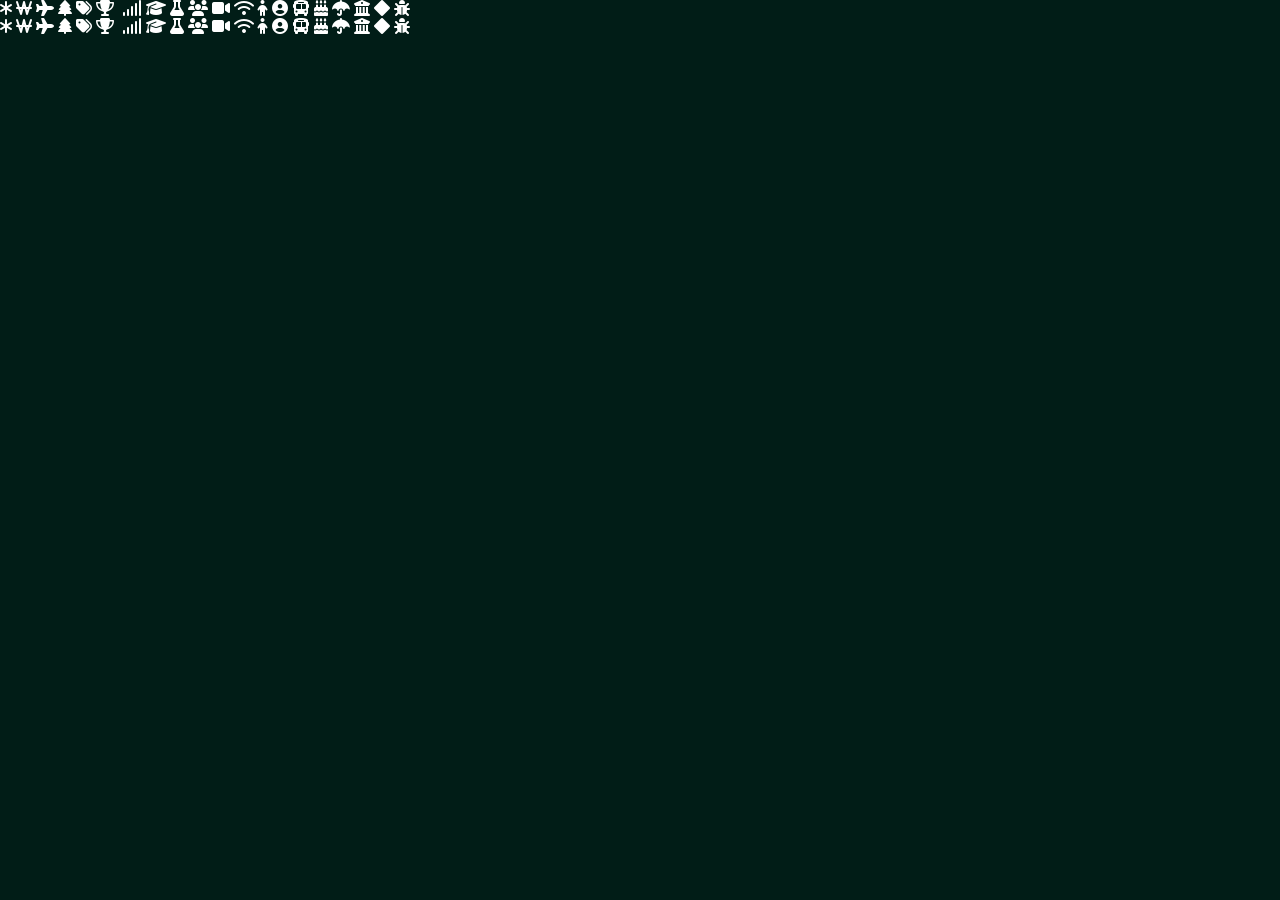
==== CSS Animated Background/index.html @ c0870550 "add project 3" ====
<!DOCTYPE html>
<html lang="en">
  <head>
    <meta charset="UTF-8" />
    <meta http-equiv="X-UA-Compatible" content="IE=edge" />
    <meta name="viewport" content="width=device-width, initial-scale=1.0" />
    <!-- <link
      rel="stylesheet"
      href="https://cdn.jsdelivr.net/npm/@fortawesome/fontawesome-free@5.15.4/css/fontawesome.min.css"
      integrity="sha384-jLKHWM3JRmfMU0A5x5AkjWkw/EYfGUAGagvnfryNV3F9VqM98XiIH7VBGVoxVSc7"
      crossorigin="anonymous"
    /> -->
    <link
      rel="stylesheet"
      href="https://cdnjs.cloudflare.com/ajax/libs/font-awesome/6.1.1/css/all.min.css"
      integrity="sha512-KfkfwYDsLkIlwQp6LFnl8zNdLGxu9YAA1QvwINks4PhcElQSvqcyVLLD9aMhXd13uQjoXtEKNosOWaZqXgel0g=="
      crossorigin="anonymous"
      referrerpolicy="no-referrer"
    />
    <link rel="stylesheet" href="style.css" />
    <title>Document</title>
  </head>
  <body>
    <section>
      <div class="row">
        <div>
          <i class="fa fa-asterisk" aria-hidden="true"></i>
          <i class="fa fa-krw" aria-hidden="true"></i>
          <i class="fa fa-plane" aria-hidden="true"></i>
          <i class="fa fa-tree" aria-hidden="true"></i>
          <i class="fa fa-tags" aria-hidden="true"></i>
          <i class="fa fa-trophy" aria-hidden="true"></i>
          <i class="fa fa-futbol-o" aria-hidden="true"></i>
          <i class="fa fa-signal" aria-hidden="true"></i>
          <i class="fa fa-graduation-cap" aria-hidden="true"></i>
          <i class="fa fa-flask" aria-hidden="true"></i>
          <i class="fa fa-users" aria-hidden="true"></i>
          <i class="fa fa-video-camera" aria-hidden="true"></i>
          <i class="fa fa-wifi" aria-hidden="true"></i>
          <i class="fa fa-child" aria-hidden="true"></i>
          <i class="fa fa-user-circle" aria-hidden="true"></i>
          <i class="fa fa-bus" aria-hidden="true"></i>
          <i class="fa fa-birthday-cake" aria-hidden="true"></i>
          <i class="fa fa-umbrella" aria-hidden="true"></i>
          <i class="fa fa-university" aria-hidden="true"></i>
          <i class="fa fa-diamond" aria-hidden="true"></i>
          <i class="fa fa-bug" aria-hidden="true"></i>
        </div>
        <div>
          <i class="fa fa-asterisk" aria-hidden="true"></i>
          <i class="fa fa-krw" aria-hidden="true"></i>
          <i class="fa fa-plane" aria-hidden="true"></i>
          <i class="fa fa-tree" aria-hidden="true"></i>
          <i class="fa fa-tags" aria-hidden="true"></i>
          <i class="fa fa-trophy" aria-hidden="true"></i>
          <i class="fa fa-futbol-o" aria-hidden="true"></i>
          <i class="fa fa-signal" aria-hidden="true"></i>
          <i class="fa fa-graduation-cap" aria-hidden="true"></i>
          <i class="fa fa-flask" aria-hidden="true"></i>
          <i class="fa fa-users" aria-hidden="true"></i>
          <i class="fa fa-video-camera" aria-hidden="true"></i>
          <i class="fa fa-wifi" aria-hidden="true"></i>
          <i class="fa fa-child" aria-hidden="true"></i>
          <i class="fa fa-user-circle" aria-hidden="true"></i>
          <i class="fa fa-bus" aria-hidden="true"></i>
          <i class="fa fa-birthday-cake" aria-hidden="true"></i>
          <i class="fa fa-umbrella" aria-hidden="true"></i>
          <i class="fa fa-university" aria-hidden="true"></i>
          <i class="fa fa-diamond" aria-hidden="true"></i>
          <i class="fa fa-bug" aria-hidden="true"></i>
        </div>
      </div>
    </section>
  </body>
</html>
---- CSS Animated Background/style.css ----
* {
  margin: 0;
  padding: 0;
}
section {
  position: relative;
  width: 100%;
  height: 100vh;
  background: rgb(1, 29, 23);
  display: flex;
  flex-direction: column;
  overflow: hidden;
}
i {
  color: #fff;
}
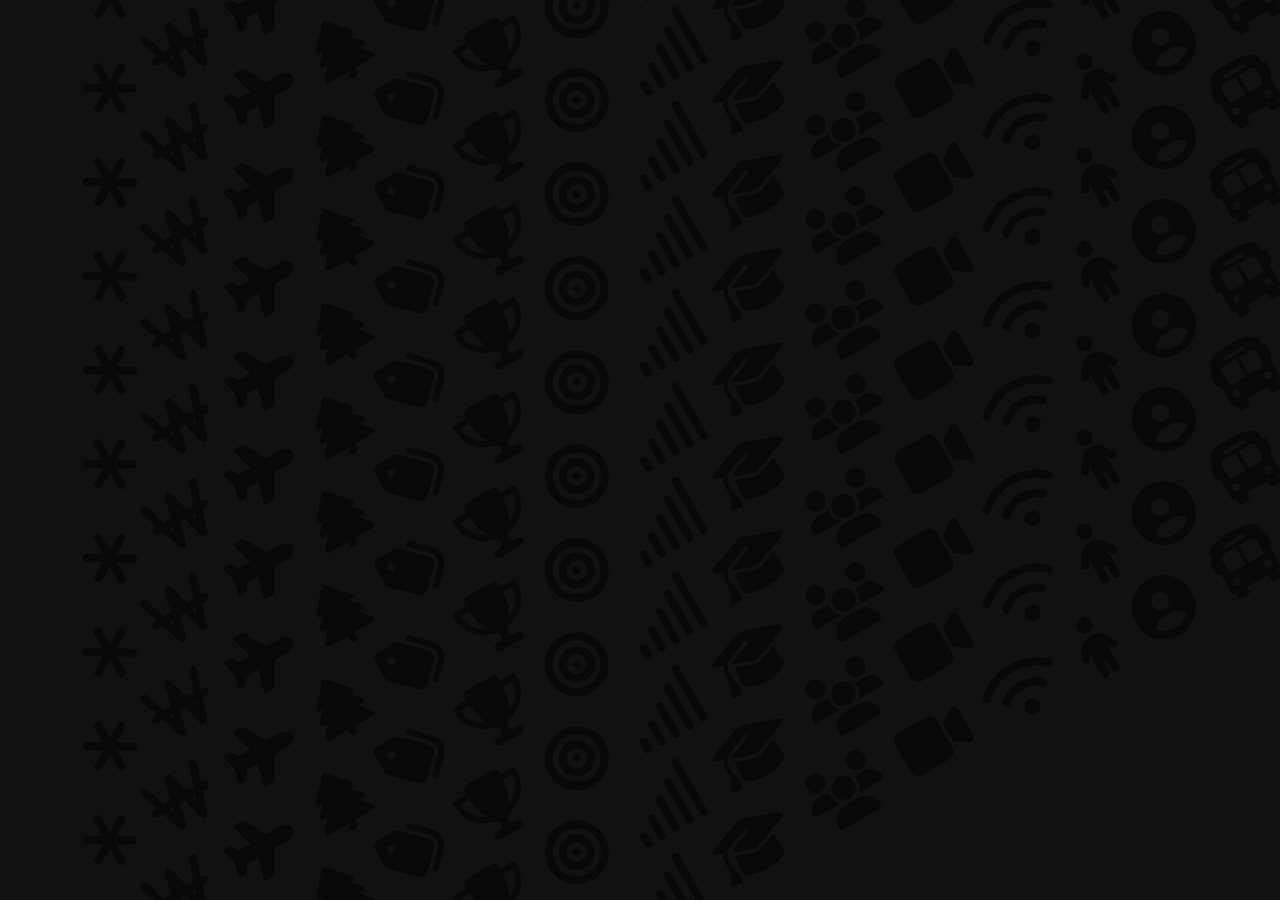
==== commit 2b150d42: "edit project 3" ====
--- a/CSS Animated Background/index.html
+++ b/CSS Animated Background/index.html
@@ -30,33 +30,675 @@
           <i class="fa fa-tree" aria-hidden="true"></i>
           <i class="fa fa-tags" aria-hidden="true"></i>
           <i class="fa fa-trophy" aria-hidden="true"></i>
-          <i class="fa fa-futbol-o" aria-hidden="true"></i>
-          <i class="fa fa-signal" aria-hidden="true"></i>
-          <i class="fa fa-graduation-cap" aria-hidden="true"></i>
-          <i class="fa fa-flask" aria-hidden="true"></i>
-          <i class="fa fa-users" aria-hidden="true"></i>
-          <i class="fa fa-video-camera" aria-hidden="true"></i>
-          <i class="fa fa-wifi" aria-hidden="true"></i>
-          <i class="fa fa-child" aria-hidden="true"></i>
-          <i class="fa fa-user-circle" aria-hidden="true"></i>
-          <i class="fa fa-bus" aria-hidden="true"></i>
-          <i class="fa fa-birthday-cake" aria-hidden="true"></i>
-          <i class="fa fa-umbrella" aria-hidden="true"></i>
-          <i class="fa fa-university" aria-hidden="true"></i>
-          <i class="fa fa-diamond" aria-hidden="true"></i>
-          <i class="fa fa-bug" aria-hidden="true"></i>
-        </div>
-        <div>
-          <i class="fa fa-asterisk" aria-hidden="true"></i>
-          <i class="fa fa-krw" aria-hidden="true"></i>
-          <i class="fa fa-plane" aria-hidden="true"></i>
-          <i class="fa fa-tree" aria-hidden="true"></i>
-          <i class="fa fa-tags" aria-hidden="true"></i>
-          <i class="fa fa-trophy" aria-hidden="true"></i>
-          <i class="fa fa-futbol-o" aria-hidden="true"></i>
-          <i class="fa fa-signal" aria-hidden="true"></i>
-          <i class="fa fa-graduation-cap" aria-hidden="true"></i>
-          <i class="fa fa-flask" aria-hidden="true"></i>
+          <i class="fa fa-bullseye" aria-hidden="true"></i>
+          <i class="fa fa-signal" aria-hidden="true"></i>
+          <i class="fa fa-graduation-cap" aria-hidden="true"></i>
+          <i class="fa fa-users" aria-hidden="true"></i>
+          <i class="fa fa-video-camera" aria-hidden="true"></i>
+          <i class="fa fa-wifi" aria-hidden="true"></i>
+          <i class="fa fa-child" aria-hidden="true"></i>
+          <i class="fa fa-user-circle" aria-hidden="true"></i>
+          <i class="fa fa-bus" aria-hidden="true"></i>
+          <i class="fa fa-birthday-cake" aria-hidden="true"></i>
+          <i class="fa fa-umbrella" aria-hidden="true"></i>
+          <i class="fa fa-university" aria-hidden="true"></i>
+          <i class="fa fa-diamond" aria-hidden="true"></i>
+          <i class="fa fa-bug" aria-hidden="true"></i>
+        </div>
+        <div>
+          <i class="fa fa-asterisk" aria-hidden="true"></i>
+          <i class="fa fa-krw" aria-hidden="true"></i>
+          <i class="fa fa-plane" aria-hidden="true"></i>
+          <i class="fa fa-tree" aria-hidden="true"></i>
+          <i class="fa fa-tags" aria-hidden="true"></i>
+          <i class="fa fa-trophy" aria-hidden="true"></i>
+          <i class="fa fa-bullseye" aria-hidden="true"></i>
+          <i class="fa fa-signal" aria-hidden="true"></i>
+          <i class="fa fa-graduation-cap" aria-hidden="true"></i>
+          <i class="fa fa-users" aria-hidden="true"></i>
+          <i class="fa fa-video-camera" aria-hidden="true"></i>
+          <i class="fa fa-wifi" aria-hidden="true"></i>
+          <i class="fa fa-child" aria-hidden="true"></i>
+          <i class="fa fa-user-circle" aria-hidden="true"></i>
+          <i class="fa fa-bus" aria-hidden="true"></i>
+          <i class="fa fa-birthday-cake" aria-hidden="true"></i>
+          <i class="fa fa-umbrella" aria-hidden="true"></i>
+          <i class="fa fa-university" aria-hidden="true"></i>
+          <i class="fa fa-diamond" aria-hidden="true"></i>
+          <i class="fa fa-bug" aria-hidden="true"></i>
+        </div>
+      </div>
+      <div class="row">
+        <div>
+          <i class="fa fa-asterisk" aria-hidden="true"></i>
+          <i class="fa fa-krw" aria-hidden="true"></i>
+          <i class="fa fa-plane" aria-hidden="true"></i>
+          <i class="fa fa-tree" aria-hidden="true"></i>
+          <i class="fa fa-tags" aria-hidden="true"></i>
+          <i class="fa fa-trophy" aria-hidden="true"></i>
+          <i class="fa fa-bullseye" aria-hidden="true"></i>
+          <i class="fa fa-signal" aria-hidden="true"></i>
+          <i class="fa fa-graduation-cap" aria-hidden="true"></i>
+          <i class="fa fa-users" aria-hidden="true"></i>
+          <i class="fa fa-video-camera" aria-hidden="true"></i>
+          <i class="fa fa-wifi" aria-hidden="true"></i>
+          <i class="fa fa-child" aria-hidden="true"></i>
+          <i class="fa fa-user-circle" aria-hidden="true"></i>
+          <i class="fa fa-bus" aria-hidden="true"></i>
+          <i class="fa fa-birthday-cake" aria-hidden="true"></i>
+          <i class="fa fa-umbrella" aria-hidden="true"></i>
+          <i class="fa fa-university" aria-hidden="true"></i>
+          <i class="fa fa-diamond" aria-hidden="true"></i>
+          <i class="fa fa-bug" aria-hidden="true"></i>
+        </div>
+        <div>
+          <i class="fa fa-asterisk" aria-hidden="true"></i>
+          <i class="fa fa-krw" aria-hidden="true"></i>
+          <i class="fa fa-plane" aria-hidden="true"></i>
+          <i class="fa fa-tree" aria-hidden="true"></i>
+          <i class="fa fa-tags" aria-hidden="true"></i>
+          <i class="fa fa-trophy" aria-hidden="true"></i>
+          <i class="fa fa-bullseye" aria-hidden="true"></i>
+          <i class="fa fa-signal" aria-hidden="true"></i>
+          <i class="fa fa-graduation-cap" aria-hidden="true"></i>
+          <i class="fa fa-users" aria-hidden="true"></i>
+          <i class="fa fa-video-camera" aria-hidden="true"></i>
+          <i class="fa fa-wifi" aria-hidden="true"></i>
+          <i class="fa fa-child" aria-hidden="true"></i>
+          <i class="fa fa-user-circle" aria-hidden="true"></i>
+          <i class="fa fa-bus" aria-hidden="true"></i>
+          <i class="fa fa-birthday-cake" aria-hidden="true"></i>
+          <i class="fa fa-umbrella" aria-hidden="true"></i>
+          <i class="fa fa-university" aria-hidden="true"></i>
+          <i class="fa fa-diamond" aria-hidden="true"></i>
+          <i class="fa fa-bug" aria-hidden="true"></i>
+        </div>
+      </div>
+      <div class="row">
+        <div>
+          <i class="fa fa-asterisk" aria-hidden="true"></i>
+          <i class="fa fa-krw" aria-hidden="true"></i>
+          <i class="fa fa-plane" aria-hidden="true"></i>
+          <i class="fa fa-tree" aria-hidden="true"></i>
+          <i class="fa fa-tags" aria-hidden="true"></i>
+          <i class="fa fa-trophy" aria-hidden="true"></i>
+          <i class="fa fa-bullseye" aria-hidden="true"></i>
+          <i class="fa fa-signal" aria-hidden="true"></i>
+          <i class="fa fa-graduation-cap" aria-hidden="true"></i>
+          <i class="fa fa-users" aria-hidden="true"></i>
+          <i class="fa fa-video-camera" aria-hidden="true"></i>
+          <i class="fa fa-wifi" aria-hidden="true"></i>
+          <i class="fa fa-child" aria-hidden="true"></i>
+          <i class="fa fa-user-circle" aria-hidden="true"></i>
+          <i class="fa fa-bus" aria-hidden="true"></i>
+          <i class="fa fa-birthday-cake" aria-hidden="true"></i>
+          <i class="fa fa-umbrella" aria-hidden="true"></i>
+          <i class="fa fa-university" aria-hidden="true"></i>
+          <i class="fa fa-diamond" aria-hidden="true"></i>
+          <i class="fa fa-bug" aria-hidden="true"></i>
+        </div>
+        <div>
+          <i class="fa fa-asterisk" aria-hidden="true"></i>
+          <i class="fa fa-krw" aria-hidden="true"></i>
+          <i class="fa fa-plane" aria-hidden="true"></i>
+          <i class="fa fa-tree" aria-hidden="true"></i>
+          <i class="fa fa-tags" aria-hidden="true"></i>
+          <i class="fa fa-trophy" aria-hidden="true"></i>
+          <i class="fa fa-bullseye" aria-hidden="true"></i>
+          <i class="fa fa-signal" aria-hidden="true"></i>
+          <i class="fa fa-graduation-cap" aria-hidden="true"></i>
+          <i class="fa fa-users" aria-hidden="true"></i>
+          <i class="fa fa-video-camera" aria-hidden="true"></i>
+          <i class="fa fa-wifi" aria-hidden="true"></i>
+          <i class="fa fa-child" aria-hidden="true"></i>
+          <i class="fa fa-user-circle" aria-hidden="true"></i>
+          <i class="fa fa-bus" aria-hidden="true"></i>
+          <i class="fa fa-birthday-cake" aria-hidden="true"></i>
+          <i class="fa fa-umbrella" aria-hidden="true"></i>
+          <i class="fa fa-university" aria-hidden="true"></i>
+          <i class="fa fa-diamond" aria-hidden="true"></i>
+          <i class="fa fa-bug" aria-hidden="true"></i>
+        </div>
+      </div>
+      <div class="row">
+        <div>
+          <i class="fa fa-asterisk" aria-hidden="true"></i>
+          <i class="fa fa-krw" aria-hidden="true"></i>
+          <i class="fa fa-plane" aria-hidden="true"></i>
+          <i class="fa fa-tree" aria-hidden="true"></i>
+          <i class="fa fa-tags" aria-hidden="true"></i>
+          <i class="fa fa-trophy" aria-hidden="true"></i>
+          <i class="fa fa-bullseye" aria-hidden="true"></i>
+          <i class="fa fa-signal" aria-hidden="true"></i>
+          <i class="fa fa-graduation-cap" aria-hidden="true"></i>
+          <i class="fa fa-users" aria-hidden="true"></i>
+          <i class="fa fa-video-camera" aria-hidden="true"></i>
+          <i class="fa fa-wifi" aria-hidden="true"></i>
+          <i class="fa fa-child" aria-hidden="true"></i>
+          <i class="fa fa-user-circle" aria-hidden="true"></i>
+          <i class="fa fa-bus" aria-hidden="true"></i>
+          <i class="fa fa-birthday-cake" aria-hidden="true"></i>
+          <i class="fa fa-umbrella" aria-hidden="true"></i>
+          <i class="fa fa-university" aria-hidden="true"></i>
+          <i class="fa fa-diamond" aria-hidden="true"></i>
+          <i class="fa fa-bug" aria-hidden="true"></i>
+        </div>
+        <div>
+          <i class="fa fa-asterisk" aria-hidden="true"></i>
+          <i class="fa fa-krw" aria-hidden="true"></i>
+          <i class="fa fa-plane" aria-hidden="true"></i>
+          <i class="fa fa-tree" aria-hidden="true"></i>
+          <i class="fa fa-tags" aria-hidden="true"></i>
+          <i class="fa fa-trophy" aria-hidden="true"></i>
+          <i class="fa fa-bullseye" aria-hidden="true"></i>
+          <i class="fa fa-signal" aria-hidden="true"></i>
+          <i class="fa fa-graduation-cap" aria-hidden="true"></i>
+          <i class="fa fa-users" aria-hidden="true"></i>
+          <i class="fa fa-video-camera" aria-hidden="true"></i>
+          <i class="fa fa-wifi" aria-hidden="true"></i>
+          <i class="fa fa-child" aria-hidden="true"></i>
+          <i class="fa fa-user-circle" aria-hidden="true"></i>
+          <i class="fa fa-bus" aria-hidden="true"></i>
+          <i class="fa fa-birthday-cake" aria-hidden="true"></i>
+          <i class="fa fa-umbrella" aria-hidden="true"></i>
+          <i class="fa fa-university" aria-hidden="true"></i>
+          <i class="fa fa-diamond" aria-hidden="true"></i>
+          <i class="fa fa-bug" aria-hidden="true"></i>
+        </div>
+      </div>
+      <div class="row">
+        <div>
+          <i class="fa fa-asterisk" aria-hidden="true"></i>
+          <i class="fa fa-krw" aria-hidden="true"></i>
+          <i class="fa fa-plane" aria-hidden="true"></i>
+          <i class="fa fa-tree" aria-hidden="true"></i>
+          <i class="fa fa-tags" aria-hidden="true"></i>
+          <i class="fa fa-trophy" aria-hidden="true"></i>
+          <i class="fa fa-bullseye" aria-hidden="true"></i>
+          <i class="fa fa-signal" aria-hidden="true"></i>
+          <i class="fa fa-graduation-cap" aria-hidden="true"></i>
+          <i class="fa fa-users" aria-hidden="true"></i>
+          <i class="fa fa-video-camera" aria-hidden="true"></i>
+          <i class="fa fa-wifi" aria-hidden="true"></i>
+          <i class="fa fa-child" aria-hidden="true"></i>
+          <i class="fa fa-user-circle" aria-hidden="true"></i>
+          <i class="fa fa-bus" aria-hidden="true"></i>
+          <i class="fa fa-birthday-cake" aria-hidden="true"></i>
+          <i class="fa fa-umbrella" aria-hidden="true"></i>
+          <i class="fa fa-university" aria-hidden="true"></i>
+          <i class="fa fa-diamond" aria-hidden="true"></i>
+          <i class="fa fa-bug" aria-hidden="true"></i>
+        </div>
+        <div>
+          <i class="fa fa-asterisk" aria-hidden="true"></i>
+          <i class="fa fa-krw" aria-hidden="true"></i>
+          <i class="fa fa-plane" aria-hidden="true"></i>
+          <i class="fa fa-tree" aria-hidden="true"></i>
+          <i class="fa fa-tags" aria-hidden="true"></i>
+          <i class="fa fa-trophy" aria-hidden="true"></i>
+          <i class="fa fa-bullseye" aria-hidden="true"></i>
+          <i class="fa fa-signal" aria-hidden="true"></i>
+          <i class="fa fa-graduation-cap" aria-hidden="true"></i>
+          <i class="fa fa-users" aria-hidden="true"></i>
+          <i class="fa fa-video-camera" aria-hidden="true"></i>
+          <i class="fa fa-wifi" aria-hidden="true"></i>
+          <i class="fa fa-child" aria-hidden="true"></i>
+          <i class="fa fa-user-circle" aria-hidden="true"></i>
+          <i class="fa fa-bus" aria-hidden="true"></i>
+          <i class="fa fa-birthday-cake" aria-hidden="true"></i>
+          <i class="fa fa-umbrella" aria-hidden="true"></i>
+          <i class="fa fa-university" aria-hidden="true"></i>
+          <i class="fa fa-diamond" aria-hidden="true"></i>
+          <i class="fa fa-bug" aria-hidden="true"></i>
+        </div>
+      </div>
+      <div class="row">
+        <div>
+          <i class="fa fa-asterisk" aria-hidden="true"></i>
+          <i class="fa fa-krw" aria-hidden="true"></i>
+          <i class="fa fa-plane" aria-hidden="true"></i>
+          <i class="fa fa-tree" aria-hidden="true"></i>
+          <i class="fa fa-tags" aria-hidden="true"></i>
+          <i class="fa fa-trophy" aria-hidden="true"></i>
+          <i class="fa fa-bullseye" aria-hidden="true"></i>
+          <i class="fa fa-signal" aria-hidden="true"></i>
+          <i class="fa fa-graduation-cap" aria-hidden="true"></i>
+          <i class="fa fa-users" aria-hidden="true"></i>
+          <i class="fa fa-video-camera" aria-hidden="true"></i>
+          <i class="fa fa-wifi" aria-hidden="true"></i>
+          <i class="fa fa-child" aria-hidden="true"></i>
+          <i class="fa fa-user-circle" aria-hidden="true"></i>
+          <i class="fa fa-bus" aria-hidden="true"></i>
+          <i class="fa fa-birthday-cake" aria-hidden="true"></i>
+          <i class="fa fa-umbrella" aria-hidden="true"></i>
+          <i class="fa fa-university" aria-hidden="true"></i>
+          <i class="fa fa-diamond" aria-hidden="true"></i>
+          <i class="fa fa-bug" aria-hidden="true"></i>
+        </div>
+        <div>
+          <i class="fa fa-asterisk" aria-hidden="true"></i>
+          <i class="fa fa-krw" aria-hidden="true"></i>
+          <i class="fa fa-plane" aria-hidden="true"></i>
+          <i class="fa fa-tree" aria-hidden="true"></i>
+          <i class="fa fa-tags" aria-hidden="true"></i>
+          <i class="fa fa-trophy" aria-hidden="true"></i>
+          <i class="fa fa-bullseye" aria-hidden="true"></i>
+          <i class="fa fa-signal" aria-hidden="true"></i>
+          <i class="fa fa-graduation-cap" aria-hidden="true"></i>
+          <i class="fa fa-users" aria-hidden="true"></i>
+          <i class="fa fa-video-camera" aria-hidden="true"></i>
+          <i class="fa fa-wifi" aria-hidden="true"></i>
+          <i class="fa fa-child" aria-hidden="true"></i>
+          <i class="fa fa-user-circle" aria-hidden="true"></i>
+          <i class="fa fa-bus" aria-hidden="true"></i>
+          <i class="fa fa-birthday-cake" aria-hidden="true"></i>
+          <i class="fa fa-umbrella" aria-hidden="true"></i>
+          <i class="fa fa-university" aria-hidden="true"></i>
+          <i class="fa fa-diamond" aria-hidden="true"></i>
+          <i class="fa fa-bug" aria-hidden="true"></i>
+        </div>
+      </div>
+      <div class="row">
+        <div>
+          <i class="fa fa-asterisk" aria-hidden="true"></i>
+          <i class="fa fa-krw" aria-hidden="true"></i>
+          <i class="fa fa-plane" aria-hidden="true"></i>
+          <i class="fa fa-tree" aria-hidden="true"></i>
+          <i class="fa fa-tags" aria-hidden="true"></i>
+          <i class="fa fa-trophy" aria-hidden="true"></i>
+          <i class="fa fa-bullseye" aria-hidden="true"></i>
+          <i class="fa fa-signal" aria-hidden="true"></i>
+          <i class="fa fa-graduation-cap" aria-hidden="true"></i>
+          <i class="fa fa-users" aria-hidden="true"></i>
+          <i class="fa fa-video-camera" aria-hidden="true"></i>
+          <i class="fa fa-wifi" aria-hidden="true"></i>
+          <i class="fa fa-child" aria-hidden="true"></i>
+          <i class="fa fa-user-circle" aria-hidden="true"></i>
+          <i class="fa fa-bus" aria-hidden="true"></i>
+          <i class="fa fa-birthday-cake" aria-hidden="true"></i>
+          <i class="fa fa-umbrella" aria-hidden="true"></i>
+          <i class="fa fa-university" aria-hidden="true"></i>
+          <i class="fa fa-diamond" aria-hidden="true"></i>
+          <i class="fa fa-bug" aria-hidden="true"></i>
+        </div>
+        <div>
+          <i class="fa fa-asterisk" aria-hidden="true"></i>
+          <i class="fa fa-krw" aria-hidden="true"></i>
+          <i class="fa fa-plane" aria-hidden="true"></i>
+          <i class="fa fa-tree" aria-hidden="true"></i>
+          <i class="fa fa-tags" aria-hidden="true"></i>
+          <i class="fa fa-trophy" aria-hidden="true"></i>
+          <i class="fa fa-bullseye" aria-hidden="true"></i>
+          <i class="fa fa-signal" aria-hidden="true"></i>
+          <i class="fa fa-graduation-cap" aria-hidden="true"></i>
+          <i class="fa fa-users" aria-hidden="true"></i>
+          <i class="fa fa-video-camera" aria-hidden="true"></i>
+          <i class="fa fa-wifi" aria-hidden="true"></i>
+          <i class="fa fa-child" aria-hidden="true"></i>
+          <i class="fa fa-user-circle" aria-hidden="true"></i>
+          <i class="fa fa-bus" aria-hidden="true"></i>
+          <i class="fa fa-birthday-cake" aria-hidden="true"></i>
+          <i class="fa fa-umbrella" aria-hidden="true"></i>
+          <i class="fa fa-university" aria-hidden="true"></i>
+          <i class="fa fa-diamond" aria-hidden="true"></i>
+          <i class="fa fa-bug" aria-hidden="true"></i>
+        </div>
+      </div>
+      <div class="row">
+        <div>
+          <i class="fa fa-asterisk" aria-hidden="true"></i>
+          <i class="fa fa-krw" aria-hidden="true"></i>
+          <i class="fa fa-plane" aria-hidden="true"></i>
+          <i class="fa fa-tree" aria-hidden="true"></i>
+          <i class="fa fa-tags" aria-hidden="true"></i>
+          <i class="fa fa-trophy" aria-hidden="true"></i>
+          <i class="fa fa-bullseye" aria-hidden="true"></i>
+          <i class="fa fa-signal" aria-hidden="true"></i>
+          <i class="fa fa-graduation-cap" aria-hidden="true"></i>
+          <i class="fa fa-users" aria-hidden="true"></i>
+          <i class="fa fa-video-camera" aria-hidden="true"></i>
+          <i class="fa fa-wifi" aria-hidden="true"></i>
+          <i class="fa fa-child" aria-hidden="true"></i>
+          <i class="fa fa-user-circle" aria-hidden="true"></i>
+          <i class="fa fa-bus" aria-hidden="true"></i>
+          <i class="fa fa-birthday-cake" aria-hidden="true"></i>
+          <i class="fa fa-umbrella" aria-hidden="true"></i>
+          <i class="fa fa-university" aria-hidden="true"></i>
+          <i class="fa fa-diamond" aria-hidden="true"></i>
+          <i class="fa fa-bug" aria-hidden="true"></i>
+        </div>
+        <div>
+          <i class="fa fa-asterisk" aria-hidden="true"></i>
+          <i class="fa fa-krw" aria-hidden="true"></i>
+          <i class="fa fa-plane" aria-hidden="true"></i>
+          <i class="fa fa-tree" aria-hidden="true"></i>
+          <i class="fa fa-tags" aria-hidden="true"></i>
+          <i class="fa fa-trophy" aria-hidden="true"></i>
+          <i class="fa fa-bullseye" aria-hidden="true"></i>
+          <i class="fa fa-signal" aria-hidden="true"></i>
+          <i class="fa fa-graduation-cap" aria-hidden="true"></i>
+          <i class="fa fa-users" aria-hidden="true"></i>
+          <i class="fa fa-video-camera" aria-hidden="true"></i>
+          <i class="fa fa-wifi" aria-hidden="true"></i>
+          <i class="fa fa-child" aria-hidden="true"></i>
+          <i class="fa fa-user-circle" aria-hidden="true"></i>
+          <i class="fa fa-bus" aria-hidden="true"></i>
+          <i class="fa fa-birthday-cake" aria-hidden="true"></i>
+          <i class="fa fa-umbrella" aria-hidden="true"></i>
+          <i class="fa fa-university" aria-hidden="true"></i>
+          <i class="fa fa-diamond" aria-hidden="true"></i>
+          <i class="fa fa-bug" aria-hidden="true"></i>
+        </div>
+      </div>
+      <div class="row">
+        <div>
+          <i class="fa fa-asterisk" aria-hidden="true"></i>
+          <i class="fa fa-krw" aria-hidden="true"></i>
+          <i class="fa fa-plane" aria-hidden="true"></i>
+          <i class="fa fa-tree" aria-hidden="true"></i>
+          <i class="fa fa-tags" aria-hidden="true"></i>
+          <i class="fa fa-trophy" aria-hidden="true"></i>
+          <i class="fa fa-bullseye" aria-hidden="true"></i>
+          <i class="fa fa-signal" aria-hidden="true"></i>
+          <i class="fa fa-graduation-cap" aria-hidden="true"></i>
+          <i class="fa fa-users" aria-hidden="true"></i>
+          <i class="fa fa-video-camera" aria-hidden="true"></i>
+          <i class="fa fa-wifi" aria-hidden="true"></i>
+          <i class="fa fa-child" aria-hidden="true"></i>
+          <i class="fa fa-user-circle" aria-hidden="true"></i>
+          <i class="fa fa-bus" aria-hidden="true"></i>
+          <i class="fa fa-birthday-cake" aria-hidden="true"></i>
+          <i class="fa fa-umbrella" aria-hidden="true"></i>
+          <i class="fa fa-university" aria-hidden="true"></i>
+          <i class="fa fa-diamond" aria-hidden="true"></i>
+          <i class="fa fa-bug" aria-hidden="true"></i>
+        </div>
+        <div>
+          <i class="fa fa-asterisk" aria-hidden="true"></i>
+          <i class="fa fa-krw" aria-hidden="true"></i>
+          <i class="fa fa-plane" aria-hidden="true"></i>
+          <i class="fa fa-tree" aria-hidden="true"></i>
+          <i class="fa fa-tags" aria-hidden="true"></i>
+          <i class="fa fa-trophy" aria-hidden="true"></i>
+          <i class="fa fa-bullseye" aria-hidden="true"></i>
+          <i class="fa fa-signal" aria-hidden="true"></i>
+          <i class="fa fa-graduation-cap" aria-hidden="true"></i>
+          <i class="fa fa-users" aria-hidden="true"></i>
+          <i class="fa fa-video-camera" aria-hidden="true"></i>
+          <i class="fa fa-wifi" aria-hidden="true"></i>
+          <i class="fa fa-child" aria-hidden="true"></i>
+          <i class="fa fa-user-circle" aria-hidden="true"></i>
+          <i class="fa fa-bus" aria-hidden="true"></i>
+          <i class="fa fa-birthday-cake" aria-hidden="true"></i>
+          <i class="fa fa-umbrella" aria-hidden="true"></i>
+          <i class="fa fa-university" aria-hidden="true"></i>
+          <i class="fa fa-diamond" aria-hidden="true"></i>
+          <i class="fa fa-bug" aria-hidden="true"></i>
+        </div>
+      </div>
+      <div class="row">
+        <div>
+          <i class="fa fa-asterisk" aria-hidden="true"></i>
+          <i class="fa fa-krw" aria-hidden="true"></i>
+          <i class="fa fa-plane" aria-hidden="true"></i>
+          <i class="fa fa-tree" aria-hidden="true"></i>
+          <i class="fa fa-tags" aria-hidden="true"></i>
+          <i class="fa fa-trophy" aria-hidden="true"></i>
+          <i class="fa fa-bullseye" aria-hidden="true"></i>
+          <i class="fa fa-signal" aria-hidden="true"></i>
+          <i class="fa fa-graduation-cap" aria-hidden="true"></i>
+          <i class="fa fa-users" aria-hidden="true"></i>
+          <i class="fa fa-video-camera" aria-hidden="true"></i>
+          <i class="fa fa-wifi" aria-hidden="true"></i>
+          <i class="fa fa-child" aria-hidden="true"></i>
+          <i class="fa fa-user-circle" aria-hidden="true"></i>
+          <i class="fa fa-bus" aria-hidden="true"></i>
+          <i class="fa fa-birthday-cake" aria-hidden="true"></i>
+          <i class="fa fa-umbrella" aria-hidden="true"></i>
+          <i class="fa fa-university" aria-hidden="true"></i>
+          <i class="fa fa-diamond" aria-hidden="true"></i>
+          <i class="fa fa-bug" aria-hidden="true"></i>
+        </div>
+        <div>
+          <i class="fa fa-asterisk" aria-hidden="true"></i>
+          <i class="fa fa-krw" aria-hidden="true"></i>
+          <i class="fa fa-plane" aria-hidden="true"></i>
+          <i class="fa fa-tree" aria-hidden="true"></i>
+          <i class="fa fa-tags" aria-hidden="true"></i>
+          <i class="fa fa-trophy" aria-hidden="true"></i>
+          <i class="fa fa-bullseye" aria-hidden="true"></i>
+          <i class="fa fa-signal" aria-hidden="true"></i>
+          <i class="fa fa-graduation-cap" aria-hidden="true"></i>
+          <i class="fa fa-users" aria-hidden="true"></i>
+          <i class="fa fa-video-camera" aria-hidden="true"></i>
+          <i class="fa fa-wifi" aria-hidden="true"></i>
+          <i class="fa fa-child" aria-hidden="true"></i>
+          <i class="fa fa-user-circle" aria-hidden="true"></i>
+          <i class="fa fa-bus" aria-hidden="true"></i>
+          <i class="fa fa-birthday-cake" aria-hidden="true"></i>
+          <i class="fa fa-umbrella" aria-hidden="true"></i>
+          <i class="fa fa-university" aria-hidden="true"></i>
+          <i class="fa fa-diamond" aria-hidden="true"></i>
+          <i class="fa fa-bug" aria-hidden="true"></i>
+        </div>
+      </div>
+      <div class="row">
+        <div>
+          <i class="fa fa-asterisk" aria-hidden="true"></i>
+          <i class="fa fa-krw" aria-hidden="true"></i>
+          <i class="fa fa-plane" aria-hidden="true"></i>
+          <i class="fa fa-tree" aria-hidden="true"></i>
+          <i class="fa fa-tags" aria-hidden="true"></i>
+          <i class="fa fa-trophy" aria-hidden="true"></i>
+          <i class="fa fa-bullseye" aria-hidden="true"></i>
+          <i class="fa fa-signal" aria-hidden="true"></i>
+          <i class="fa fa-graduation-cap" aria-hidden="true"></i>
+          <i class="fa fa-users" aria-hidden="true"></i>
+          <i class="fa fa-video-camera" aria-hidden="true"></i>
+          <i class="fa fa-wifi" aria-hidden="true"></i>
+          <i class="fa fa-child" aria-hidden="true"></i>
+          <i class="fa fa-user-circle" aria-hidden="true"></i>
+          <i class="fa fa-bus" aria-hidden="true"></i>
+          <i class="fa fa-birthday-cake" aria-hidden="true"></i>
+          <i class="fa fa-umbrella" aria-hidden="true"></i>
+          <i class="fa fa-university" aria-hidden="true"></i>
+          <i class="fa fa-diamond" aria-hidden="true"></i>
+          <i class="fa fa-bug" aria-hidden="true"></i>
+        </div>
+        <div>
+          <i class="fa fa-asterisk" aria-hidden="true"></i>
+          <i class="fa fa-krw" aria-hidden="true"></i>
+          <i class="fa fa-plane" aria-hidden="true"></i>
+          <i class="fa fa-tree" aria-hidden="true"></i>
+          <i class="fa fa-tags" aria-hidden="true"></i>
+          <i class="fa fa-trophy" aria-hidden="true"></i>
+          <i class="fa fa-bullseye" aria-hidden="true"></i>
+          <i class="fa fa-signal" aria-hidden="true"></i>
+          <i class="fa fa-graduation-cap" aria-hidden="true"></i>
+          <i class="fa fa-users" aria-hidden="true"></i>
+          <i class="fa fa-video-camera" aria-hidden="true"></i>
+          <i class="fa fa-wifi" aria-hidden="true"></i>
+          <i class="fa fa-child" aria-hidden="true"></i>
+          <i class="fa fa-user-circle" aria-hidden="true"></i>
+          <i class="fa fa-bus" aria-hidden="true"></i>
+          <i class="fa fa-birthday-cake" aria-hidden="true"></i>
+          <i class="fa fa-umbrella" aria-hidden="true"></i>
+          <i class="fa fa-university" aria-hidden="true"></i>
+          <i class="fa fa-diamond" aria-hidden="true"></i>
+          <i class="fa fa-bug" aria-hidden="true"></i>
+        </div>
+      </div>
+      <div class="row">
+        <div>
+          <i class="fa fa-asterisk" aria-hidden="true"></i>
+          <i class="fa fa-krw" aria-hidden="true"></i>
+          <i class="fa fa-plane" aria-hidden="true"></i>
+          <i class="fa fa-tree" aria-hidden="true"></i>
+          <i class="fa fa-tags" aria-hidden="true"></i>
+          <i class="fa fa-trophy" aria-hidden="true"></i>
+          <i class="fa fa-bullseye" aria-hidden="true"></i>
+          <i class="fa fa-signal" aria-hidden="true"></i>
+          <i class="fa fa-graduation-cap" aria-hidden="true"></i>
+          <i class="fa fa-users" aria-hidden="true"></i>
+          <i class="fa fa-video-camera" aria-hidden="true"></i>
+          <i class="fa fa-wifi" aria-hidden="true"></i>
+          <i class="fa fa-child" aria-hidden="true"></i>
+          <i class="fa fa-user-circle" aria-hidden="true"></i>
+          <i class="fa fa-bus" aria-hidden="true"></i>
+          <i class="fa fa-birthday-cake" aria-hidden="true"></i>
+          <i class="fa fa-umbrella" aria-hidden="true"></i>
+          <i class="fa fa-university" aria-hidden="true"></i>
+          <i class="fa fa-diamond" aria-hidden="true"></i>
+          <i class="fa fa-bug" aria-hidden="true"></i>
+        </div>
+        <div>
+          <i class="fa fa-asterisk" aria-hidden="true"></i>
+          <i class="fa fa-krw" aria-hidden="true"></i>
+          <i class="fa fa-plane" aria-hidden="true"></i>
+          <i class="fa fa-tree" aria-hidden="true"></i>
+          <i class="fa fa-tags" aria-hidden="true"></i>
+          <i class="fa fa-trophy" aria-hidden="true"></i>
+          <i class="fa fa-bullseye" aria-hidden="true"></i>
+          <i class="fa fa-signal" aria-hidden="true"></i>
+          <i class="fa fa-graduation-cap" aria-hidden="true"></i>
+          <i class="fa fa-users" aria-hidden="true"></i>
+          <i class="fa fa-video-camera" aria-hidden="true"></i>
+          <i class="fa fa-wifi" aria-hidden="true"></i>
+          <i class="fa fa-child" aria-hidden="true"></i>
+          <i class="fa fa-user-circle" aria-hidden="true"></i>
+          <i class="fa fa-bus" aria-hidden="true"></i>
+          <i class="fa fa-birthday-cake" aria-hidden="true"></i>
+          <i class="fa fa-umbrella" aria-hidden="true"></i>
+          <i class="fa fa-university" aria-hidden="true"></i>
+          <i class="fa fa-diamond" aria-hidden="true"></i>
+          <i class="fa fa-bug" aria-hidden="true"></i>
+        </div>
+      </div>
+      <div class="row">
+        <div>
+          <i class="fa fa-asterisk" aria-hidden="true"></i>
+          <i class="fa fa-krw" aria-hidden="true"></i>
+          <i class="fa fa-plane" aria-hidden="true"></i>
+          <i class="fa fa-tree" aria-hidden="true"></i>
+          <i class="fa fa-tags" aria-hidden="true"></i>
+          <i class="fa fa-trophy" aria-hidden="true"></i>
+          <i class="fa fa-bullseye" aria-hidden="true"></i>
+          <i class="fa fa-signal" aria-hidden="true"></i>
+          <i class="fa fa-graduation-cap" aria-hidden="true"></i>
+          <i class="fa fa-users" aria-hidden="true"></i>
+          <i class="fa fa-video-camera" aria-hidden="true"></i>
+          <i class="fa fa-wifi" aria-hidden="true"></i>
+          <i class="fa fa-child" aria-hidden="true"></i>
+          <i class="fa fa-user-circle" aria-hidden="true"></i>
+          <i class="fa fa-bus" aria-hidden="true"></i>
+          <i class="fa fa-birthday-cake" aria-hidden="true"></i>
+          <i class="fa fa-umbrella" aria-hidden="true"></i>
+          <i class="fa fa-university" aria-hidden="true"></i>
+          <i class="fa fa-diamond" aria-hidden="true"></i>
+          <i class="fa fa-bug" aria-hidden="true"></i>
+        </div>
+        <div>
+          <i class="fa fa-asterisk" aria-hidden="true"></i>
+          <i class="fa fa-krw" aria-hidden="true"></i>
+          <i class="fa fa-plane" aria-hidden="true"></i>
+          <i class="fa fa-tree" aria-hidden="true"></i>
+          <i class="fa fa-tags" aria-hidden="true"></i>
+          <i class="fa fa-trophy" aria-hidden="true"></i>
+          <i class="fa fa-bullseye" aria-hidden="true"></i>
+          <i class="fa fa-signal" aria-hidden="true"></i>
+          <i class="fa fa-graduation-cap" aria-hidden="true"></i>
+          <i class="fa fa-users" aria-hidden="true"></i>
+          <i class="fa fa-video-camera" aria-hidden="true"></i>
+          <i class="fa fa-wifi" aria-hidden="true"></i>
+          <i class="fa fa-child" aria-hidden="true"></i>
+          <i class="fa fa-user-circle" aria-hidden="true"></i>
+          <i class="fa fa-bus" aria-hidden="true"></i>
+          <i class="fa fa-birthday-cake" aria-hidden="true"></i>
+          <i class="fa fa-umbrella" aria-hidden="true"></i>
+          <i class="fa fa-university" aria-hidden="true"></i>
+          <i class="fa fa-diamond" aria-hidden="true"></i>
+          <i class="fa fa-bug" aria-hidden="true"></i>
+        </div>
+      </div>
+      <div class="row">
+        <div>
+          <i class="fa fa-asterisk" aria-hidden="true"></i>
+          <i class="fa fa-krw" aria-hidden="true"></i>
+          <i class="fa fa-plane" aria-hidden="true"></i>
+          <i class="fa fa-tree" aria-hidden="true"></i>
+          <i class="fa fa-tags" aria-hidden="true"></i>
+          <i class="fa fa-trophy" aria-hidden="true"></i>
+          <i class="fa fa-bullseye" aria-hidden="true"></i>
+          <i class="fa fa-signal" aria-hidden="true"></i>
+          <i class="fa fa-graduation-cap" aria-hidden="true"></i>
+          <i class="fa fa-users" aria-hidden="true"></i>
+          <i class="fa fa-video-camera" aria-hidden="true"></i>
+          <i class="fa fa-wifi" aria-hidden="true"></i>
+          <i class="fa fa-child" aria-hidden="true"></i>
+          <i class="fa fa-user-circle" aria-hidden="true"></i>
+          <i class="fa fa-bus" aria-hidden="true"></i>
+          <i class="fa fa-birthday-cake" aria-hidden="true"></i>
+          <i class="fa fa-umbrella" aria-hidden="true"></i>
+          <i class="fa fa-university" aria-hidden="true"></i>
+          <i class="fa fa-diamond" aria-hidden="true"></i>
+          <i class="fa fa-bug" aria-hidden="true"></i>
+        </div>
+        <div>
+          <i class="fa fa-asterisk" aria-hidden="true"></i>
+          <i class="fa fa-krw" aria-hidden="true"></i>
+          <i class="fa fa-plane" aria-hidden="true"></i>
+          <i class="fa fa-tree" aria-hidden="true"></i>
+          <i class="fa fa-tags" aria-hidden="true"></i>
+          <i class="fa fa-trophy" aria-hidden="true"></i>
+          <i class="fa fa-bullseye" aria-hidden="true"></i>
+          <i class="fa fa-signal" aria-hidden="true"></i>
+          <i class="fa fa-graduation-cap" aria-hidden="true"></i>
+          <i class="fa fa-users" aria-hidden="true"></i>
+          <i class="fa fa-video-camera" aria-hidden="true"></i>
+          <i class="fa fa-wifi" aria-hidden="true"></i>
+          <i class="fa fa-child" aria-hidden="true"></i>
+          <i class="fa fa-user-circle" aria-hidden="true"></i>
+          <i class="fa fa-bus" aria-hidden="true"></i>
+          <i class="fa fa-birthday-cake" aria-hidden="true"></i>
+          <i class="fa fa-umbrella" aria-hidden="true"></i>
+          <i class="fa fa-university" aria-hidden="true"></i>
+          <i class="fa fa-diamond" aria-hidden="true"></i>
+          <i class="fa fa-bug" aria-hidden="true"></i>
+        </div>
+      </div>
+      <div class="row">
+        <div>
+          <i class="fa fa-asterisk" aria-hidden="true"></i>
+          <i class="fa fa-krw" aria-hidden="true"></i>
+          <i class="fa fa-plane" aria-hidden="true"></i>
+          <i class="fa fa-tree" aria-hidden="true"></i>
+          <i class="fa fa-tags" aria-hidden="true"></i>
+          <i class="fa fa-trophy" aria-hidden="true"></i>
+          <i class="fa fa-bullseye" aria-hidden="true"></i>
+          <i class="fa fa-signal" aria-hidden="true"></i>
+          <i class="fa fa-graduation-cap" aria-hidden="true"></i>
+          <i class="fa fa-users" aria-hidden="true"></i>
+          <i class="fa fa-video-camera" aria-hidden="true"></i>
+          <i class="fa fa-wifi" aria-hidden="true"></i>
+          <i class="fa fa-child" aria-hidden="true"></i>
+          <i class="fa fa-user-circle" aria-hidden="true"></i>
+          <i class="fa fa-bus" aria-hidden="true"></i>
+          <i class="fa fa-birthday-cake" aria-hidden="true"></i>
+          <i class="fa fa-umbrella" aria-hidden="true"></i>
+          <i class="fa fa-university" aria-hidden="true"></i>
+          <i class="fa fa-diamond" aria-hidden="true"></i>
+          <i class="fa fa-bug" aria-hidden="true"></i>
+        </div>
+        <div>
+          <i class="fa fa-asterisk" aria-hidden="true"></i>
+          <i class="fa fa-krw" aria-hidden="true"></i>
+          <i class="fa fa-plane" aria-hidden="true"></i>
+          <i class="fa fa-tree" aria-hidden="true"></i>
+          <i class="fa fa-tags" aria-hidden="true"></i>
+          <i class="fa fa-trophy" aria-hidden="true"></i>
+          <i class="fa fa-bullseye" aria-hidden="true"></i>
+          <i class="fa fa-signal" aria-hidden="true"></i>
+          <i class="fa fa-graduation-cap" aria-hidden="true"></i>
           <i class="fa fa-users" aria-hidden="true"></i>
           <i class="fa fa-video-camera" aria-hidden="true"></i>
           <i class="fa fa-wifi" aria-hidden="true"></i>
--- a/CSS Animated Background/style.css
+++ b/CSS Animated Background/style.css
@@ -6,11 +6,80 @@
   position: relative;
   width: 100%;
   height: 100vh;
-  background: rgb(1, 29, 23);
+  background: #111;
   display: flex;
   flex-direction: column;
   overflow: hidden;
 }
+section .row {
+  position: relative;
+  top: -50%;
+  width: 100%;
+  display: flex;
+  padding: 10px 0;
+  white-space: nowrap;
+  font-size: 64px;
+  transform: rotate(-30deg);
+}
 i {
-  color: #fff;
+  color: rgba(0, 0, 0, 0.5);
+  transition: 1s;
+  padding: 0 5px;
+  user-select: none;
+  cursor: default;
 }
+i:hover {
+  transition: 0s;
+  color: rgb(8, 241, 191);
+  text-shadow: 0 0 120px rgb(8, 241, 191);
+}
+section .row div {
+  animation: animate1 60s linear infinite;
+  animation-delay: -60s;
+}
+/* section .row div:nth-child(2) {
+  animation: animate2 80s linear infinite;
+  animation-delay: -40s;
+}
+
+section .row:nth-child(even) div {
+  animation: animate3 80s linear infinite;
+  animation-delay: -80s;
+}
+section .row:nth-child(even) div:nth-child(2) {
+  animation: animate4 80s linear infinite;
+  animation-delay: -40s;
+} */
+
+@keyframes animate1 {
+  0% {
+    transform: translateX(100%);
+  }
+  100% {
+    transform: translateX(-100%);
+  }
+}
+/* @keyframes animate2 {
+  0% {
+    transform: translateX(0%);
+  }
+  100% {
+    transform: translateX(-200%);
+  }
+}
+@keyframes animate3 {
+  0% {
+    transform: translateX(-100%);
+  }
+  100% {
+    transform: translateX(100%);
+  }
+}
+@keyframes animate4 {
+  0% {
+    transform: translateX(0%);
+  }
+  100% {
+    transform: translateX(-200%);
+  }
+} */
